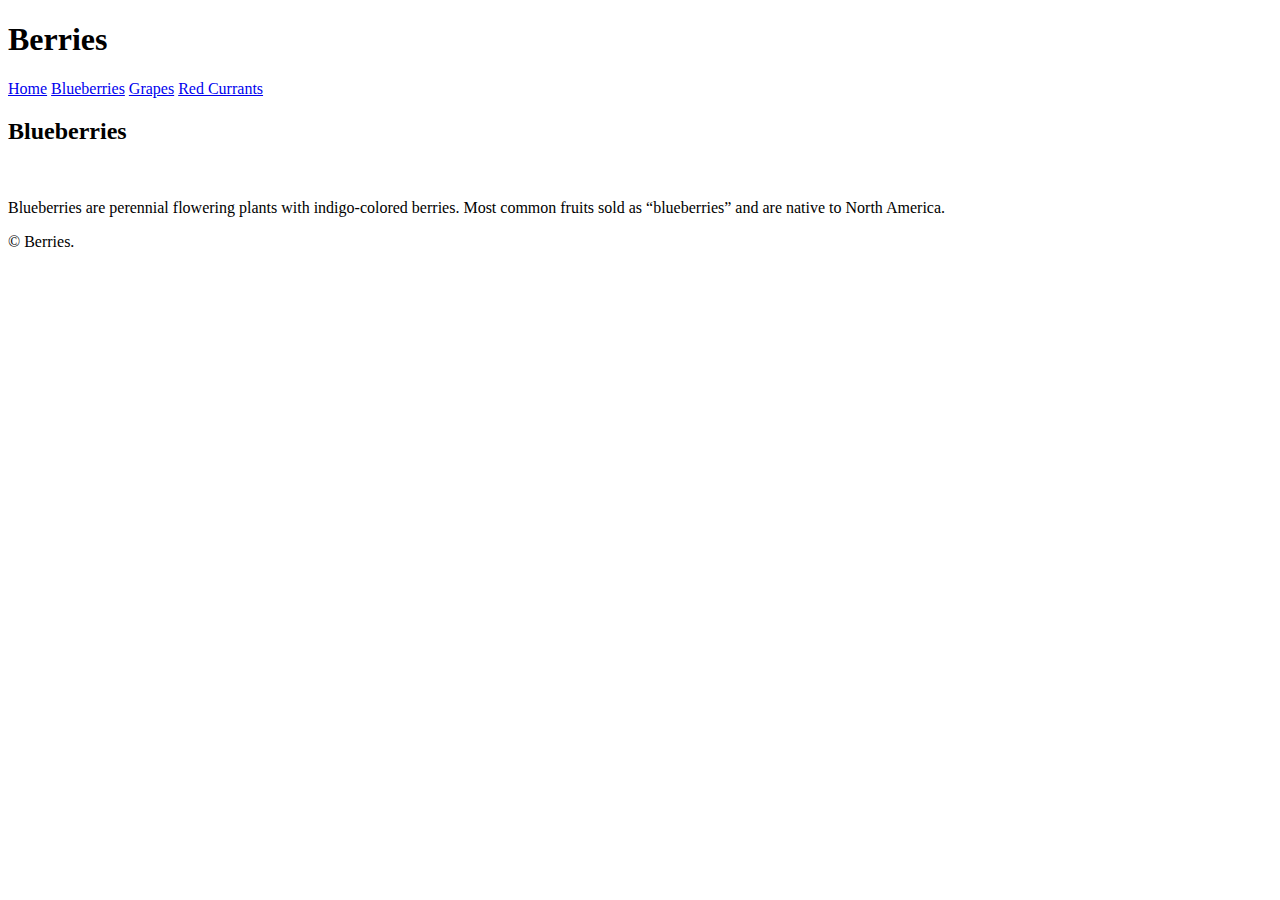
==== blueberries.html @ 0dfd20cc "Adds files and content" ====
<!DOCTYPE html>
<html lang="en">
<head>
  <meta charset="UTF-8">
  <title>Berries</title>
  <meta name="viewport" content="width=device-width, initial-scale=1.0">
  <link href="https://fonts.googleapis.com/css?family=Sigmar+One&display=swap" rel="stylesheet">
  <link rel="stylesheet" href="main.css">
</head>
<body>

  <header>

    <h1>Berries</h1>

    <div class="nav">
      <a href="index.html" class="btn">Home</a>
      <a href="blueberries.html" class="btn current">Blueberries</a>
      <a href="grapes.html" class="btn">Grapes</a>
      <a href="redcurrants.html" class="btn">Red Currants</a>
    </div>

  </header>

  <section>

    <h2>Blueberries</h2>

    <img src="images/blueberries.jpg" alt="">

    <p>Blueberries are perennial flowering plants with indigo-colored berries. Most common fruits sold as “blueberries” and are native to North America.</p>

  </section>

  <footer>

    <p>© Berries.</p>

  </footer>

</body>
</html>
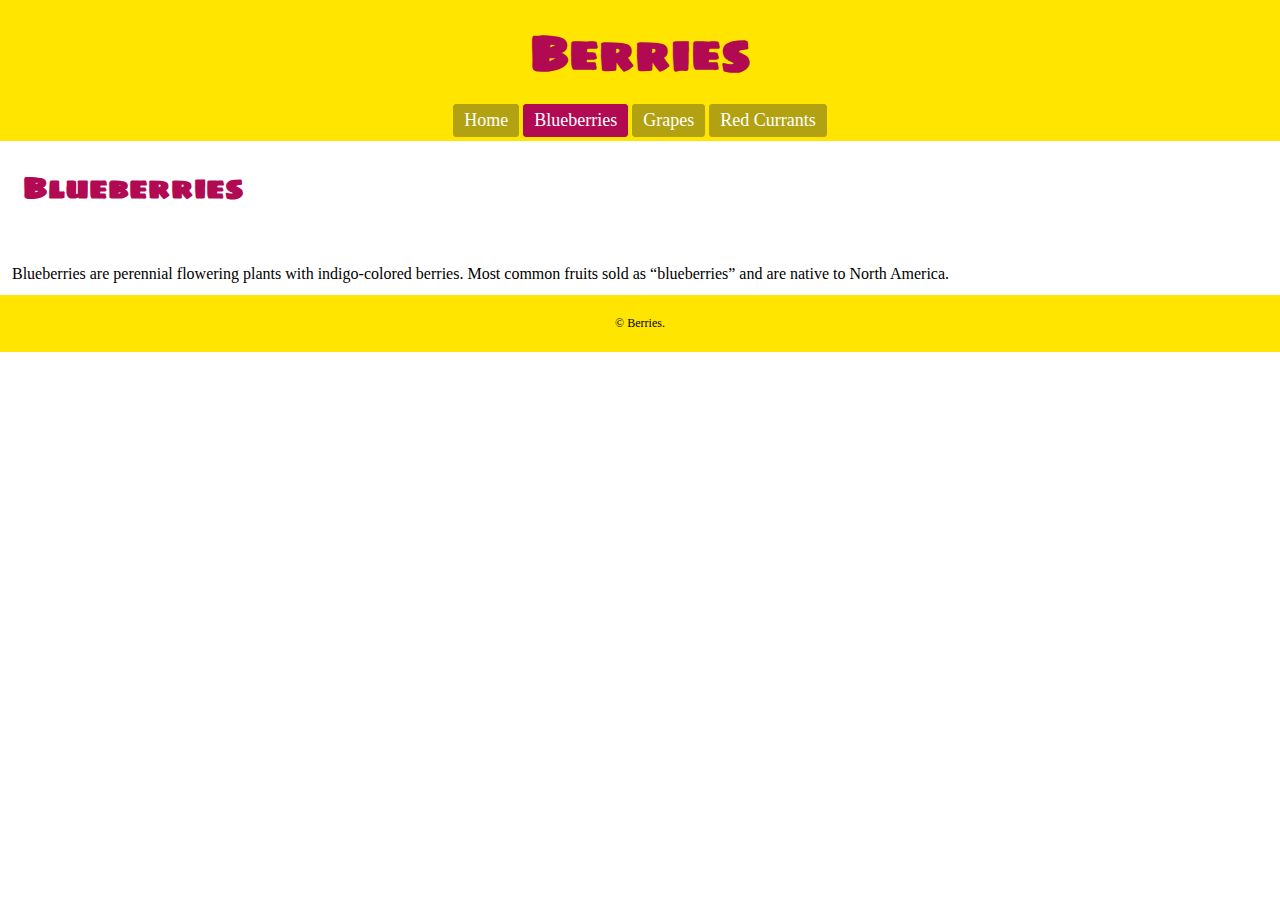
==== commit 76e79241: "Adds style and fixes link" ====
--- a/blueberries.html
+++ b/blueberries.html
@@ -2,10 +2,10 @@
 <html lang="en">
 <head>
   <meta charset="UTF-8">
-  <title>Berries</title>
+  <title>Blueberries</title>
   <meta name="viewport" content="width=device-width, initial-scale=1.0">
   <link href="https://fonts.googleapis.com/css?family=Sigmar+One&display=swap" rel="stylesheet">
-  <link rel="stylesheet" href="main.css">
+  <link rel="stylesheet" href="css/main.css">
 </head>
 <body>
 
--- a/css/main.css
+++ b/css/main.css
@@ -0,0 +1,83 @@
+* {
+  margin: 0;
+  padding: 0;
+  box-sizing: border-box;
+}
+
+html {
+  display: block;
+  font-family: Georgia;
+}
+/* Header */
+
+header {
+  background-color: #ffe500;
+  text-align: center;
+  display: block;
+  padding: .3em;
+}
+
+h1 {
+  padding: .2em .5em .3em;
+  font-family: sigmar one;
+  font-size: 3rem;
+  color: #b20953;
+}
+
+/* Header Navigation */
+
+.nav {
+  margin: .2em .5em .3em;
+  display: inline-block;
+}
+
+.btn {
+  padding: .2em .5em .3em;
+  border: 2px #b2a212 solid;
+  border-radius: 4px;
+  background-color: #b2a212;
+  color: #fff;
+  text-decoration: none;
+  font-size: 1.125rem;
+}
+
+.current {
+  border-color: #b20953;
+  background-color: #b20953;
+}
+
+.btn:hover {
+  border-color: #cc1465;
+  background-color: #cc1465;
+}
+
+/* Content */
+
+/* section {
+  padding: .2em .5em .3em;
+} */
+
+h2 {
+  font-family: sigmar one;
+  font-size: 1.875rem;
+  color: #b20953;
+  padding: .75em;
+}
+
+img {
+  max-width: 100%;
+  padding: 0 .75em;
+}
+
+p {
+  padding: .75em;;
+}
+
+/* Footer */
+
+footer {
+  text-align: center;
+  font-size: .75rem;
+  background-color: #ffe500;
+  padding: .75rem;
+}
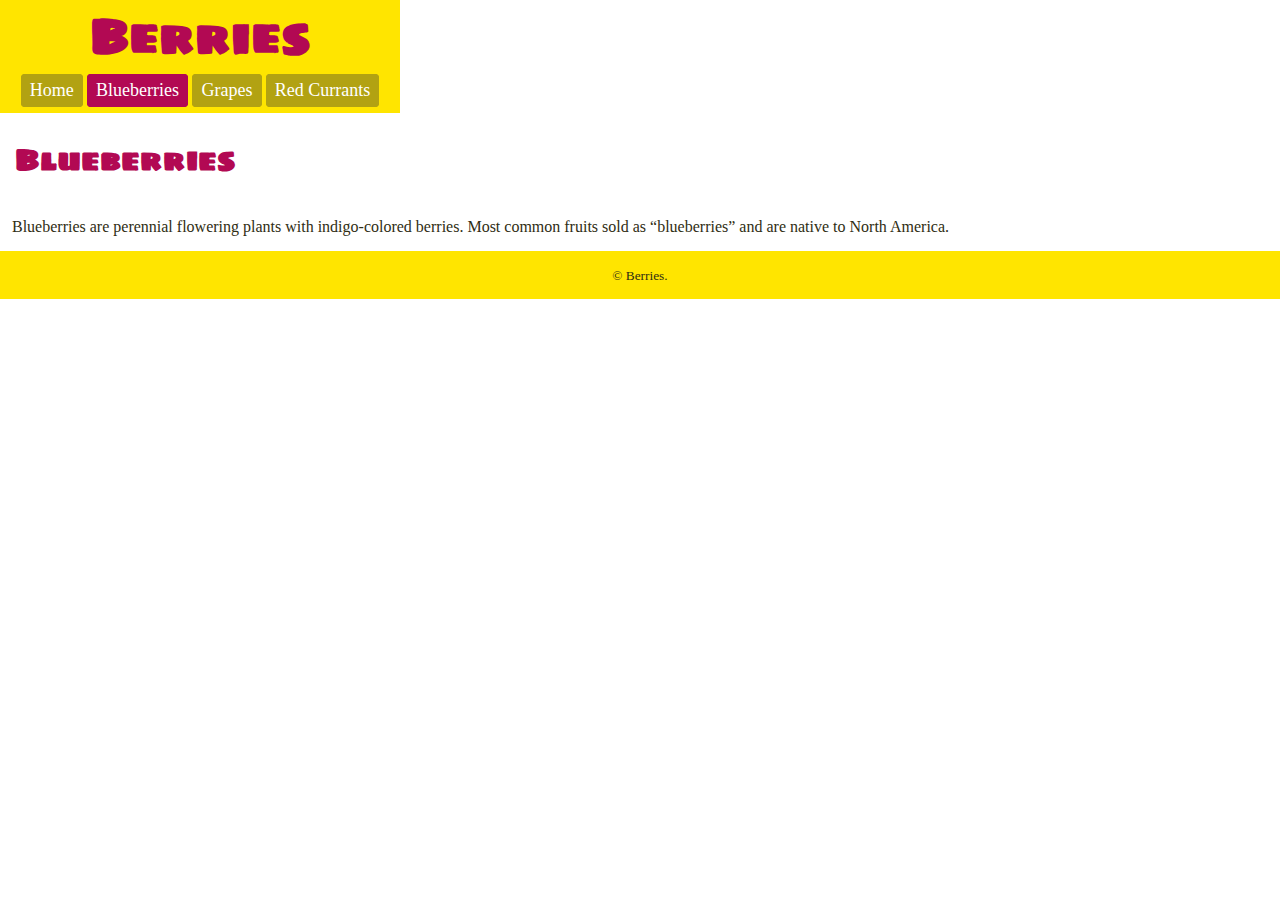
==== commit f3db34d3: "Fixes margin issues" ====
--- a/blueberries.html
+++ b/blueberries.html
@@ -13,16 +13,18 @@
 
     <h1>Berries</h1>
 
-    <div class="nav">
-      <a href="index.html" class="btn">Home</a>
-      <a href="blueberries.html" class="btn current">Blueberries</a>
-      <a href="grapes.html" class="btn">Grapes</a>
-      <a href="redcurrants.html" class="btn">Red Currants</a>
-    </div>
+    <nav>
+      <ul>
+        <li><a href="index.html" class="btn home">Home</a></li>
+        <li><a href="blueberries.html" class="btn blueberries current">Blueberries</a></li>
+        <li><a href="grapes.html" class="btn grapes">Grapes</a></li>
+        <li><a href="red-currants.html" class="btn redcurrants">Red Currants</a></li>
+      </ul>
+    </nav>
 
   </header>
 
-  <section>
+  <main>
 
     <h2>Blueberries</h2>
 
@@ -30,11 +32,11 @@
 
     <p>Blueberries are perennial flowering plants with indigo-colored berries. Most common fruits sold as “blueberries” and are native to North America.</p>
 
-  </section>
+  </main>
 
   <footer>
 
-    <p>© Berries.</p>
+    <small>© Berries.</small>
 
   </footer>
 
--- a/css/main.css
+++ b/css/main.css
@@ -1,44 +1,58 @@
 * {
   margin: 0;
   padding: 0;
-  box-sizing: border-box;
+  box-sizing: inherit;
 }
 
 html {
   display: block;
   font-family: Georgia;
+  color: #2f2d13;
+  box-sizing: border-box;
 }
+
+body {
+  font-family: Georgia;
+  color: #2f2d13;
+  margin: 0;
+  line-height: 1.5;
+}
+
 /* Header */
+
+nav {
+  width: 100%;
+}
 
 header {
   background-color: #ffe500;
   text-align: center;
-  display: block;
-  padding: .3em;
+  display: inline-block;
+  padding-bottom: .6em;
+  width: 400px;
 }
 
 h1 {
-  padding: .2em .5em .3em;
-  font-family: sigmar one;
+  font-family: "Sigmar One";
   font-size: 3rem;
   color: #b20953;
+  margin-bottom: .1em;
 }
 
 /* Header Navigation */
 
-.nav {
-  margin: .2em .5em .3em;
+li {
   display: inline-block;
 }
 
-.btn {
-  padding: .2em .5em .3em;
+li a {
+  color: #fff;
+  text-decoration: none;
+  font-size: 1.125rem;
   border: 2px #b2a212 solid;
   border-radius: 4px;
   background-color: #b2a212;
-  color: #fff;
-  text-decoration: none;
-  font-size: 1.125rem;
+  padding: .2em .4em .3em;
 }
 
 .current {
@@ -46,38 +60,39 @@
   background-color: #b20953;
 }
 
-.btn:hover {
+li a:hover {
   border-color: #cc1465;
   background-color: #cc1465;
 }
 
-/* Content */
-
-/* section {
-  padding: .2em .5em .3em;
-} */
+/* Main Section */
 
 h2 {
-  font-family: sigmar one;
+  font-family: "Sigmar one";
   font-size: 1.875rem;
   color: #b20953;
-  padding: .75em;
+  padding: .2em .5em .3em;
+  margin-top: .6em;
+  margin-bottom: 1rem;
 }
 
 img {
-  max-width: 100%;
+  width: 100%;
   padding: 0 .75em;
+  display: block;
+  margin-bottom: .5rem;
 }
 
 p {
-  padding: .75em;;
+  padding: 0 .75em;
+  margin-bottom: .75em;
 }
 
 /* Footer */
 
 footer {
   text-align: center;
-  font-size: .75rem;
   background-color: #ffe500;
-  padding: .75rem;
+  padding: .75em;
+  display: block;
 }
